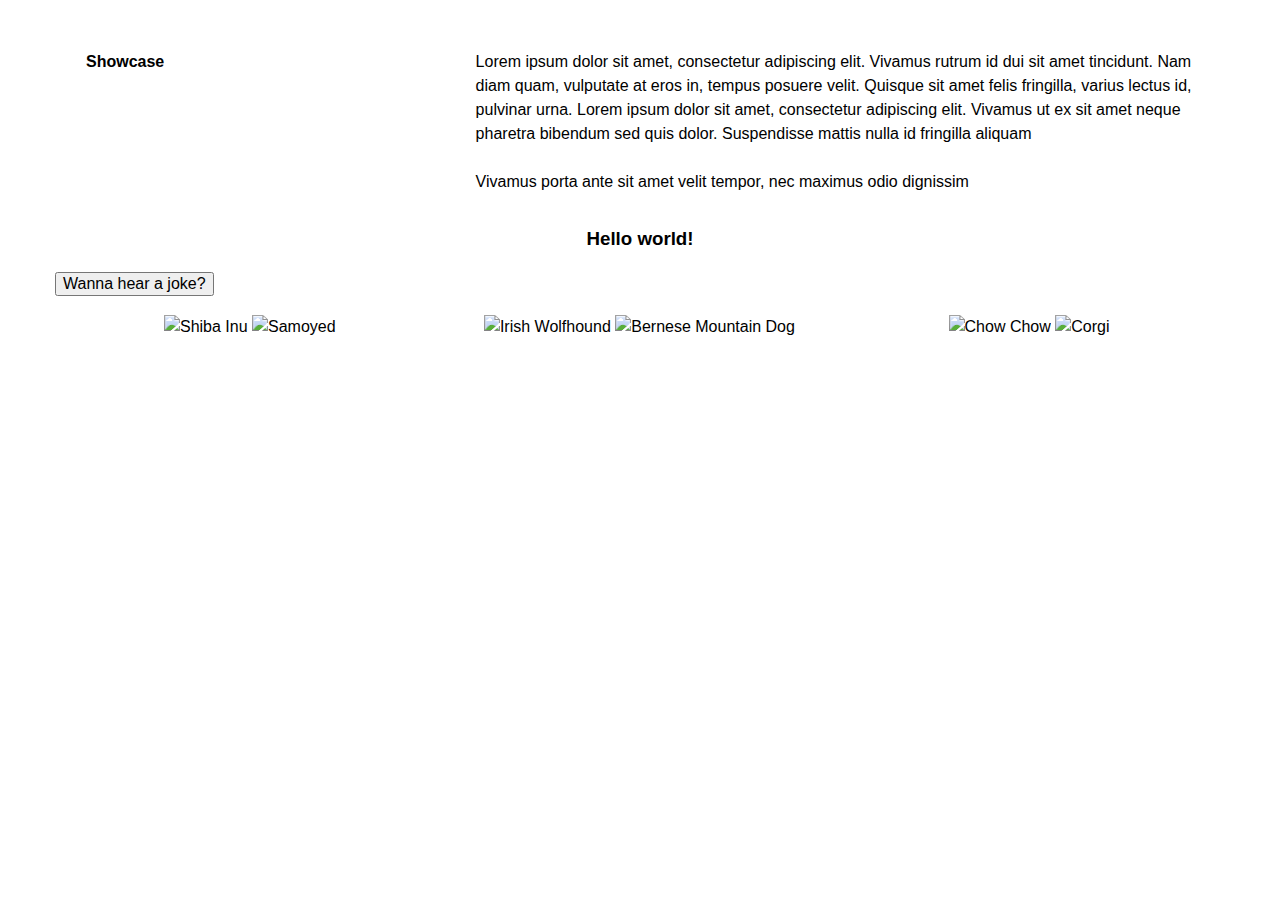
==== 01-JS-DOM-APIs/index.html @ 7d99703f "Merge pull request #4 from julian-fernandez/topico0" ====
<!DOCTYPE html>
<html lang="en">
<head>
 <meta charset="utf-8">
 <meta http-equiv="x-ua-compatible" content="ie=edge">
 <title>LAYOUT - CSS grid exercises</title>
 <meta name="description" content="">
 <meta name="viewport" content="width=device-width, initial-scale=1">

 <link rel="apple-touch-icon" href="apple-touch-icon.png">
 <!-- Place favicon.ico in the root directory -->

 <link href="normalize.css"  rel="stylesheet" >
 <link href="style2.css" rel="stylesheet">
 <link href="grid.css" rel="stylesheet">
</head>
<body>

  <header>
    <div class="column third">
      <p><strong>Showcase</strong></p>
    </div>
    <div class="column two-thirds">
     <p class="desc-text">Lorem ipsum dolor sit amet, consectetur adipiscing elit. Vivamus rutrum id dui sit amet tincidunt. Nam diam quam, vulputate at eros in, tempus posuere velit. Quisque sit amet felis fringilla, varius lectus id, pulvinar urna. Lorem ipsum dolor sit amet, consectetur adipiscing elit. Vivamus ut ex sit amet neque pharetra bibendum sed quis dolor. Suspendisse mattis nulla id fringilla aliquam <br> <br> Vivamus porta ante sit amet velit tempor, nec maximus odio dignissim</p>
   </div>
 </header>

 <section class="helloworld" id="showhide">
   <h3>Hello world!</h3>
 </section>

 <button onclick="tellJoke()">Wanna hear a joke?</button>
 <h3 id="joke"></h3>

 <section class="main">
   <div class="column third overlay">
     <article class="dog-article">
       <img src="http://cdn3-www.dogtime.com/assets/uploads/gallery/shiba-inu-dog-breed-picutres/10-profile.jpg" alt="Shiba Inu">
       <div class="text-overlay">Overlay text</div>
     </article>
     <article class="dog-article">
       <img src="http://r.ddmcdn.com/s_f/o_1/APL/uploads/2014/06/128294258978213144602101197_SAMOYED.jpg" alt="Samoyed">
       <div class="text-overlay">Overlay text</div>
     </article>
   </div>
   <div class="column third overlay">
     <article class="dog-article">
       <img src="http://d21vu35cjx7sd4.cloudfront.net/dims3/MMAH/thumbnail/645x380/quality/90/?url=http%3A%2F%2Fs3.amazonaws.com%2Fassets.prod.vetstreet.com%2F5b%2Fa7%2Fc2d1a9e1482dbaefef2f547c466b%2FIrish-Wolfhound-AP-1KMJNX-(645)lc061813.jpg" alt="Irish Wolfhound">
       <div class="text-overlay">Overlay text</div>
     </article>
     <article class="dog-article">
       <img src="http://d21vu35cjx7sd4.cloudfront.net/dims3/MMAH/crop/0x0%2B0%2B0/resize/645x380/quality/90/?url=http%3A%2F%2Fs3.amazonaws.com%2Fassets.prod.vetstreet.com%2Fd5%2F10e8609e8c11e0a2380050568d634f%2Ffile%2FBernese-Mtn-2-645mk062111.jpg" alt="Bernese Mountain Dog">
       <div class="text-overlay">Overlay text</div>
     </article>
   </div>
   <div class="column third overlay">
     <article class="dog-article">
       <img src="https://s-media-cache-ak0.pinimg.com/736x/da/f2/24/daf2244ef2255a75d04a7e30295d3d0e.jpg" alt="Chow Chow">
       <div class="text-overlay">Overlay text</div>
     </article>
     <article class="dog-article">
       <img src="http://cdn1-www.dogtime.com/assets/uploads/gallery/cardigan-welsh-corgi/olderderp-6_680-453.jpg" alt="Corgi">
       <div class="text-overlay">Overlay text</div>
     </article>
   </div>
 </section>

 <script>
  function testfade() {
    var showhide = document.getElementById('showhide');
    showhide.className = showhide.className += " fade";
  }

  window.onload = testfade; 
  function tellJoke(){
    var request = new XMLHttpRequest();
    request.open('GET', 'http://api.icndb.com/jokes/random', true);

    request.onload = function() {

      var data = JSON.parse(request.responseText);
      console.log(data.value.joke);
      document.getElementById("joke").innerHTML = data.value.joke;

    };

    request.onerror = function() {
  // There was a connection error of some sort
};

request.send();
}
/*
  function getjson(jsonurl){
    var Httpreq = new XMLHttpRequest(); // a new request
    Httpreq.open("GET",jsonurl,false);
    Httpreq.send(null);
    return Httpreq.responseText;          
    console.log(Httpreq.responseText);
  }
  function tellJoke(){
    var jsonObj = JSON.parse(getjson('http://api.icndb.com/jokes/random'));
    console.log("Wanna hear a joke? "+jsonObj.joke);
  }
  */
  
</script>
<script type="text/javascript" src="functions.js"></script>
</body>
</html>
---- 01-JS-DOM-APIs/style2.css ----
html{
	font-family:'Open Sans';
	font-size:14px;
}

body{
	max-width:1170px;
	margin:0 auto;
}


img{
	max-width:100%;
}

header p{
	padding:15px;
}

section{
	text-align:center;
}

.helloworld{
	opacity:0;
}

.helloworld.fade {
	opacity:1;
	transition: opacity 1s; 
}

div#slideSource.fade {
	opacity:0;
}

.overlay{
	position:relative;
}
.main{
	position:relative;
}
.text-overlay{
	position: absolute;
	background-color: rgba(0,0,0,.8);
	color: white;
	white-space:nowrap;
	display:none;
	background-color: rgba(0,0,0,.5);
	padding: 10px;
	top:0;
	min-height:20px;
	width:100%;
}

.dog-article:hover .text-overlay{
	display:block;
}

.dog-article{
	display: inline-block;
	vertical-align: top;
	position: relative;
}
---- 01-JS-DOM-APIs/grid.css ----
/* Layout
========================================================================== */

*, *:before, *:after {
	-moz-box-sizing: border-box;
	-webkit-box-sizing: border-box;
	box-sizing: border-box;
}

html {
	font: 100%/1.5 "Open Sans", sans-serif;
	font-weight: 400;
	text-rendering: optimizeLegibility;
	-webkit-font-smoothing: antialiased;
}


/* Mobile First Grid
========================================================================== */
@media (min-width: 40rem) {
	.column {
		float: left;
		margin: 0;
		padding-left: 1rem;
		padding-right: 1rem;
	}

	.column.full { width: 100%; }
	.column.two-thirds { width: 66.7%; }
	.column.half { width: 50%; }
	.column.third { width: 33.3%; }
	.column.fourth { width: 25%; }
	.column.fifth { width: 20%; }
	.column.flow-opposite { float: right; }
}

/* Utilities
========================================================================== */

.remove-padding { padding-bottom: 0; }
.remove-border { border: none; }

/* Clearfix by Nicolas Gallagher
========================================================================== */

.clearfix:before,
.clearfix:after {
	content: " ";
	display: table;
}

.clearfix:after { clear: both; }
.clearfix { *zoom: 1; }
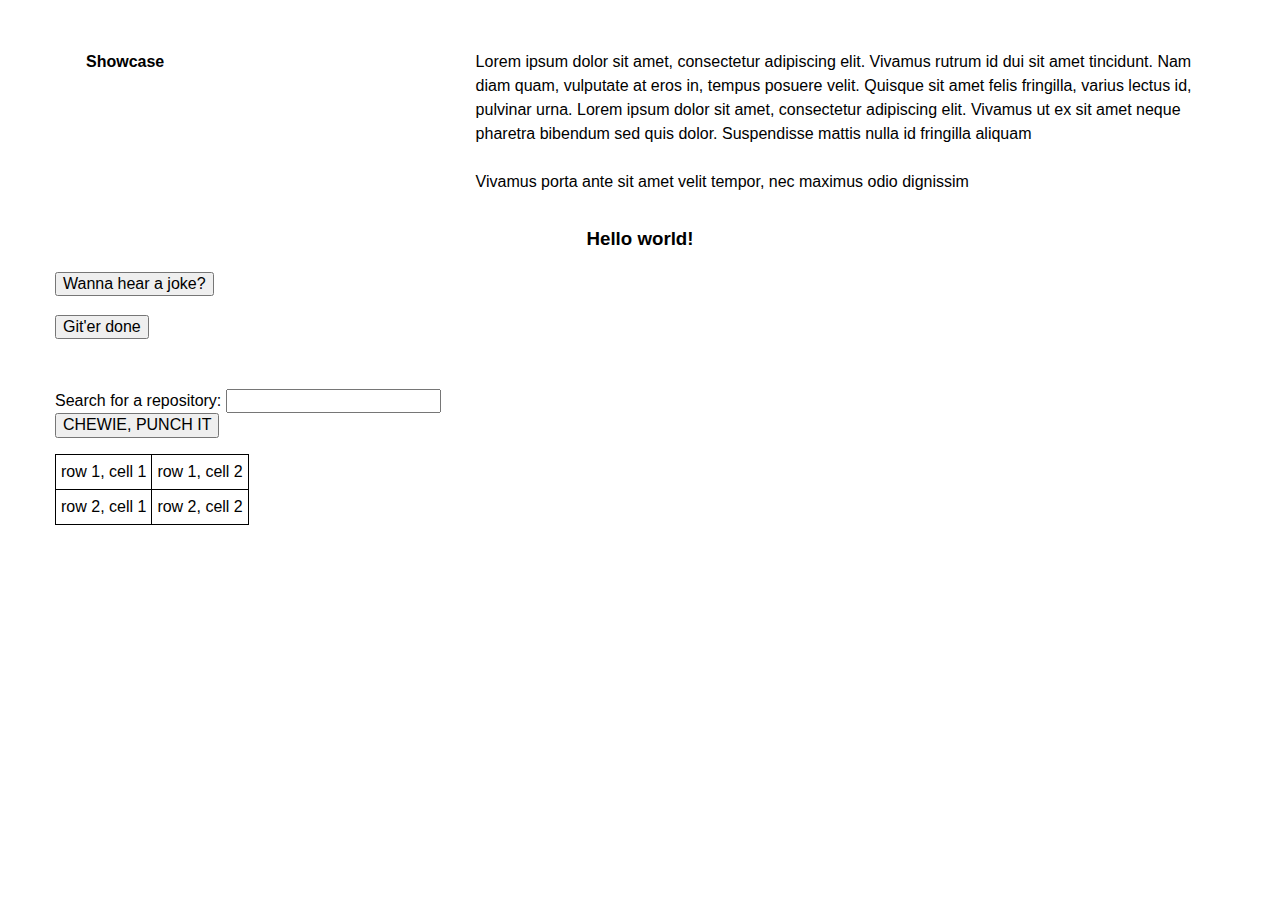
==== commit 971df1b4: "Merge pull request #5 from julian-fernandez/topico0" ====
--- a/01-JS-DOM-APIs/index.html
+++ b/01-JS-DOM-APIs/index.html
@@ -28,82 +28,21 @@
  <section class="helloworld" id="showhide">
    <h3>Hello world!</h3>
  </section>
+ <button onclick="httpPromise()">Wanna hear a joke?</button>
+ <h3 id="joke"></h3>
+ <button onclick="getGit()">Git'er done</button>
+ <br>
+ <form class="searchform">
+   Search for a repository: <input type="text" id="textsearch" name="reposearch"><br>
+   <input type="button" value="CHEWIE, PUNCH IT" onClick="searchGit()">
+ </form>
 
- <button onclick="tellJoke()">Wanna hear a joke?</button>
- <h3 id="joke"></h3>
+ <div class="repolist">
+   <ul id="repolist">
+   </ul>
+ </div>
 
- <section class="main">
-   <div class="column third overlay">
-     <article class="dog-article">
-       <img src="http://cdn3-www.dogtime.com/assets/uploads/gallery/shiba-inu-dog-breed-picutres/10-profile.jpg" alt="Shiba Inu">
-       <div class="text-overlay">Overlay text</div>
-     </article>
-     <article class="dog-article">
-       <img src="http://r.ddmcdn.com/s_f/o_1/APL/uploads/2014/06/128294258978213144602101197_SAMOYED.jpg" alt="Samoyed">
-       <div class="text-overlay">Overlay text</div>
-     </article>
-   </div>
-   <div class="column third overlay">
-     <article class="dog-article">
-       <img src="http://d21vu35cjx7sd4.cloudfront.net/dims3/MMAH/thumbnail/645x380/quality/90/?url=http%3A%2F%2Fs3.amazonaws.com%2Fassets.prod.vetstreet.com%2F5b%2Fa7%2Fc2d1a9e1482dbaefef2f547c466b%2FIrish-Wolfhound-AP-1KMJNX-(645)lc061813.jpg" alt="Irish Wolfhound">
-       <div class="text-overlay">Overlay text</div>
-     </article>
-     <article class="dog-article">
-       <img src="http://d21vu35cjx7sd4.cloudfront.net/dims3/MMAH/crop/0x0%2B0%2B0/resize/645x380/quality/90/?url=http%3A%2F%2Fs3.amazonaws.com%2Fassets.prod.vetstreet.com%2Fd5%2F10e8609e8c11e0a2380050568d634f%2Ffile%2FBernese-Mtn-2-645mk062111.jpg" alt="Bernese Mountain Dog">
-       <div class="text-overlay">Overlay text</div>
-     </article>
-   </div>
-   <div class="column third overlay">
-     <article class="dog-article">
-       <img src="https://s-media-cache-ak0.pinimg.com/736x/da/f2/24/daf2244ef2255a75d04a7e30295d3d0e.jpg" alt="Chow Chow">
-       <div class="text-overlay">Overlay text</div>
-     </article>
-     <article class="dog-article">
-       <img src="http://cdn1-www.dogtime.com/assets/uploads/gallery/cardigan-welsh-corgi/olderderp-6_680-453.jpg" alt="Corgi">
-       <div class="text-overlay">Overlay text</div>
-     </article>
-   </div>
- </section>
 
- <script>
-  function testfade() {
-    var showhide = document.getElementById('showhide');
-    showhide.className = showhide.className += " fade";
-  }
-
-  window.onload = testfade; 
-  function tellJoke(){
-    var request = new XMLHttpRequest();
-    request.open('GET', 'http://api.icndb.com/jokes/random', true);
-
-    request.onload = function() {
-
-      var data = JSON.parse(request.responseText);
-      console.log(data.value.joke);
-      document.getElementById("joke").innerHTML = data.value.joke;
-
-    };
-
-    request.onerror = function() {
-  // There was a connection error of some sort
-};
-
-request.send();
-}
-/*
-  function getjson(jsonurl){
-    var Httpreq = new XMLHttpRequest(); // a new request
-    Httpreq.open("GET",jsonurl,false);
-    Httpreq.send(null);
-    return Httpreq.responseText;          
-    console.log(Httpreq.responseText);
-  }
-  function tellJoke(){
-    var jsonObj = JSON.parse(getjson('http://api.icndb.com/jokes/random'));
-    console.log("Wanna hear a joke? "+jsonObj.joke);
-  }
-  */
-  
 </script>
 <script type="text/javascript" src="functions.js"></script>
 </body>
--- a/01-JS-DOM-APIs/style2.css
+++ b/01-JS-DOM-APIs/style2.css
@@ -62,3 +62,24 @@
 	vertical-align: top;
 	position: relative;
 }
+
+.repolist{
+	text-align:right;
+	display:block;
+}
+.repolist li{
+	list-style-type: none;
+}
+
+.searchform{
+	margin-top:50px;
+}
+
+.arraytable{
+	border-spacing:0;
+	border-collapse:collapse;
+}
+.arraytable td, .arraytable th{
+	border: 1px solid black;
+	padding:5px;
+}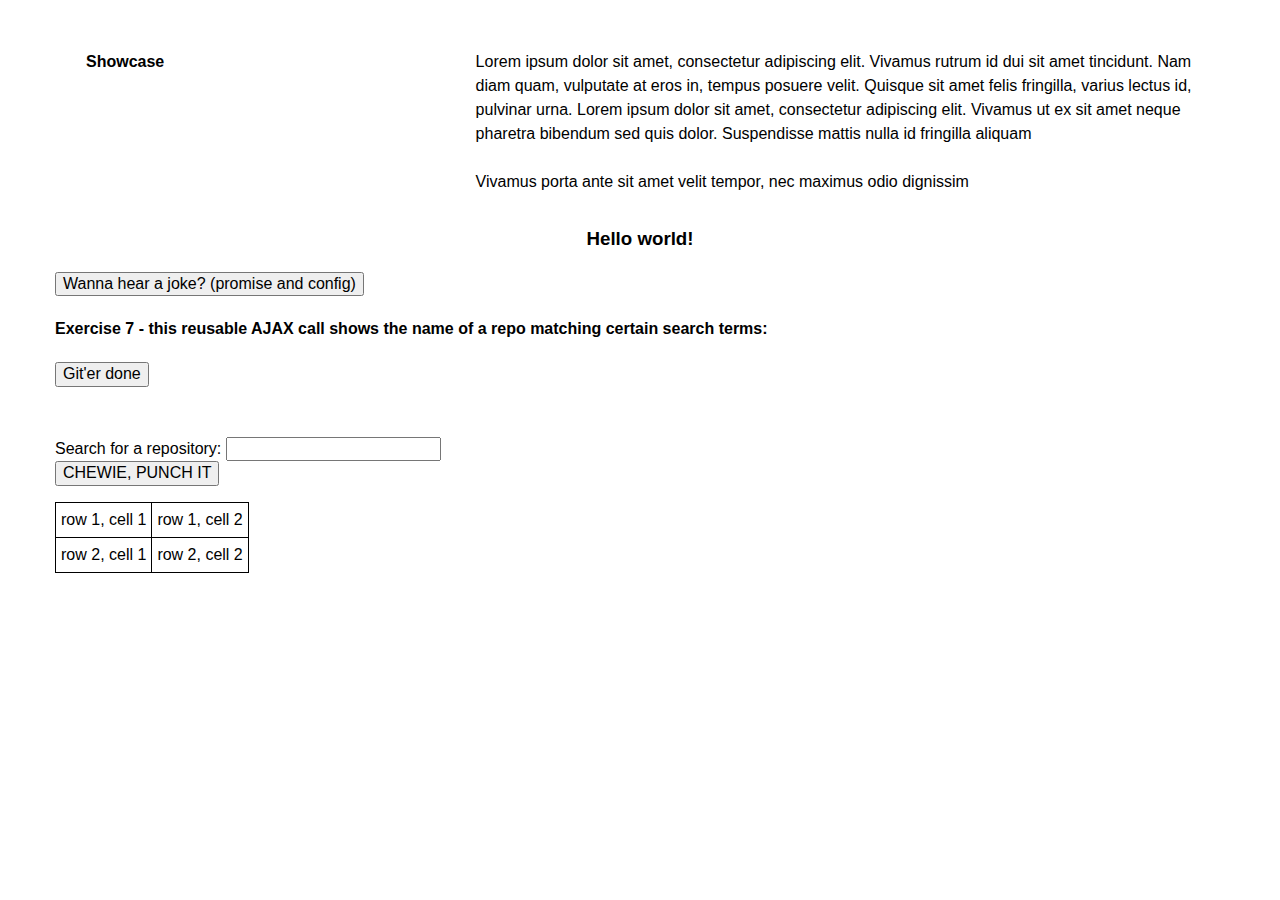
==== commit 5c00fa08: "Topic 1 - actually finished now" ====
--- a/01-JS-DOM-APIs/index.html
+++ b/01-JS-DOM-APIs/index.html
@@ -28,8 +28,10 @@
  <section class="helloworld" id="showhide">
    <h3>Hello world!</h3>
  </section>
- <button onclick="httpPromise()">Wanna hear a joke?</button>
+ <button onclick="httpPromise()">Wanna hear a joke? (promise and config)</button>
  <h3 id="joke"></h3>
+
+ <h4>Exercise 7 - this reusable AJAX call shows the name of a repo matching certain search terms: <span id="target"></span></h4>
  <button onclick="getGit()">Git'er done</button>
  <br>
  <form class="searchform">
